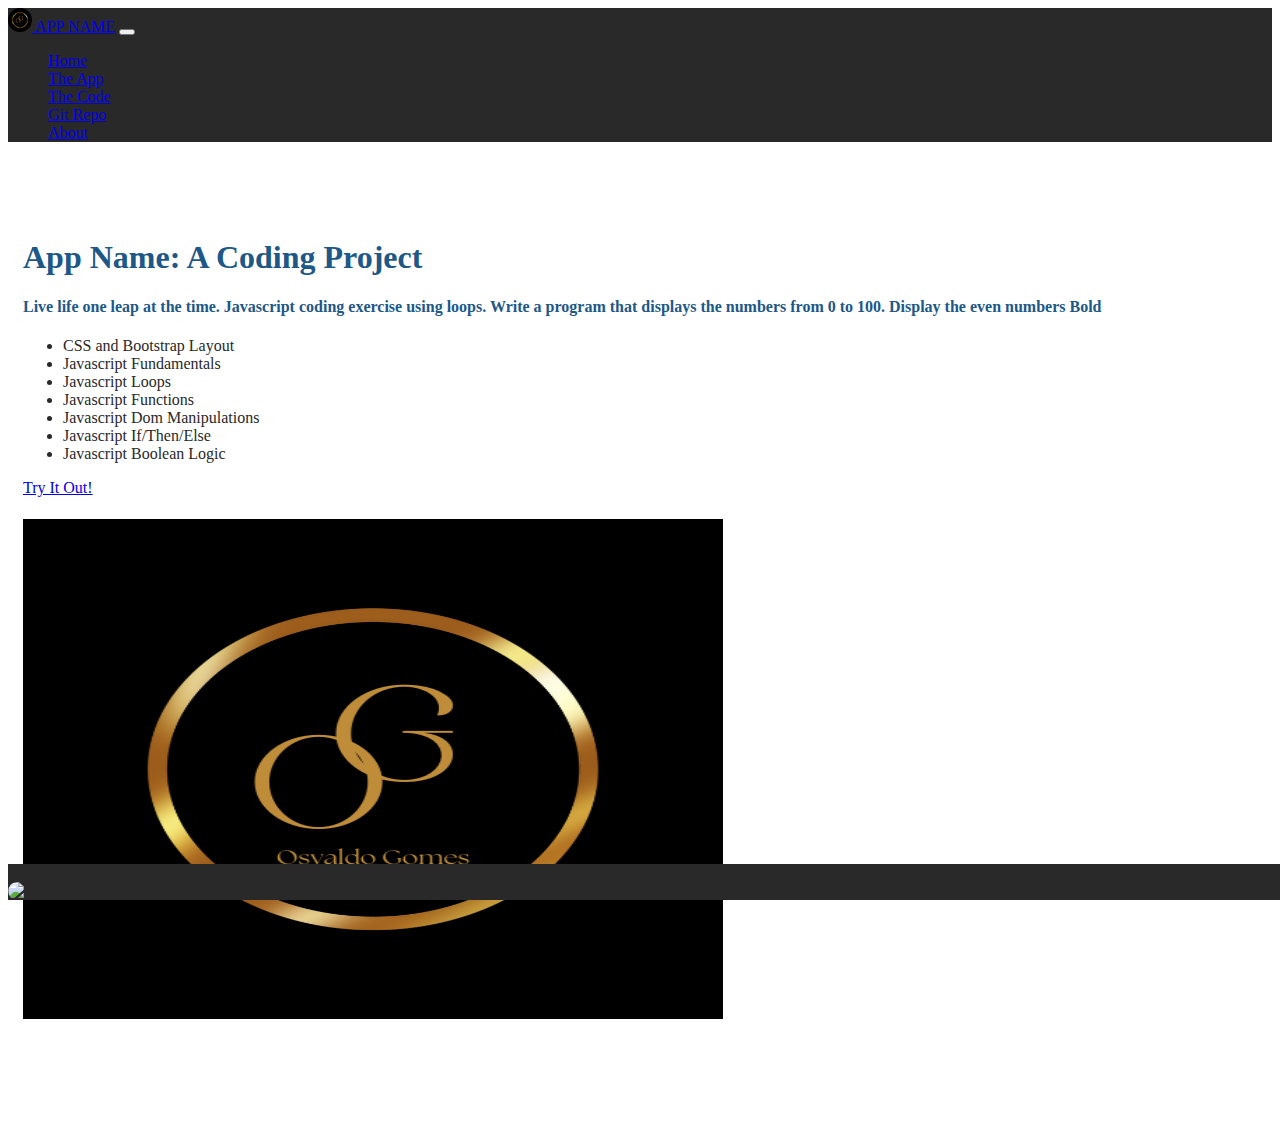
==== index.html @ 785c2545 "Initial commit" ====
<!DOCTYPE html>
<html lang="en" class="h-100">
  <head>
    <!-- Required meta tags -->
    <meta charset="utf-8" />
    <meta
      name="viewport"
      content="width=device-width, initial-scale=1, shrink-to-fit=no"
    />

    <title>App Name: A Code Project By Osvaldo Gomes</title>

    <!--Favicon Link-->
    <link rel="icon" href="/img/favicon.ico" type="img/x-icon" />

    <!-- Bootstrap CSS -->
    <link
      href="https://cdn.jsdelivr.net/npm/bootstrap@5.1.1/dist/css/bootstrap.min.css"
      rel="stylesheet"
      integrity="sha384-F3w7mX95PdgyTmZZMECAngseQB83DfGTowi0iMjiWaeVhAn4FJkqJByhZMI3AhiU"
      crossorigin="anonymous"
    />

    <!--Fontawesome Link-->
    <script
      src="https://kit.fontawesome.com/5db21ba9c6.js"
      crossorigin="anonymous"
    ></script>

    <!--CSS Stylesheet-->

    <link rel="stylesheet" href="/css/site.css" />
  </head>
  <body class="d-flex flex-column h-100">
    <!-- === Nav Section === -->
    <nav class="navbar navbar-expand-md navbar-dark fixed-top">
      <div class="container-fluid">
        <a class="navbar-brand" href="index.html"
          ><img
            src="/img/logo.png"
            class="img-og d-inline-block align-text-top"
            width="24"
            height="24"
            alt="Favicon"
          />
          APP NAME</a
        >
        <button
          class="navbar-toggler"
          type="button"
          data-bs-toggle="collapse"
          data-bs-target="#navbarCollapse"
          aria-controls="navbarCollapse"
          aria-expanded="false"
          aria-label="Toggle navigation"
        >
          <span class="navbar-toggler-icon"></span>
        </button>
        <div class="collapse navbar-collapse" id="navbarCollapse">
          <ul class="navbar-nav me-auto mb-2 mb-md-0">
            <li class="nav-item">
              <a class="nav-link active" aria-current="page" href="index.html"
                >Home</a
              >
            </li>
            <li class="nav-item">
              <a class="nav-link" href="app.html">The App</a>
            </li>
            <li class="nav-item">
              <a class="nav-link" href="/code.html">The Code</a>
            </li>
            <li class="nav-item">
              <a class="nav-link" href="#">Git Repo</a>
            </li>
            <li class="nav-item">
              <a class="nav-link" href="#">About</a>
            </li>
          </ul>
        </div>
      </div>
    </nav>
    <!-- === Main Section === -->
    <main class="flex-shrink-0">
      <div class="container col-xxl-8 py-5 px-4">
        <div class="row row-cols-1 row-cols-lg-2 gy-5 py-5">
          <div class="col order-last order-lg-first">
            <h1 class="display-5 fw-bold lh-1 mb-3">
              App Name: A Coding Project
            </h1>
            <h4 class="lead lh-3">
              Live life one leap at the time. Javascript coding exercise using
              loops. Write a program that displays the numbers from 0 to 100.
              Display the even numbers <strong>Bold</strong>
            </h4>
            <ul class="fa-ul pt-2 checklist">
              <li>
                <span class="fa-li"><i class="fas fa-check-square"></i></span
                >CSS and Bootstrap Layout
              </li>
              <li>
                <span class="fa-li"><i class="fas fa-check-square"></i></span
                >Javascript Fundamentals
              </li>
              <li>
                <span class="fa-li"><i class="fas fa-check-square"></i></span
                >Javascript Loops
              </li>
              <li>
                <span class="fa-li"><i class="fas fa-check-square"></i></span
                >Javascript Functions
              </li>
              <li>
                <span class="fa-li"><i class="fas fa-check-square"></i></span
                >Javascript Dom Manipulations
              </li>
              <li>
                <span class="fa-li"><i class="fas fa-check-square"></i></span
                >Javascript If/Then/Else
              </li>
              <li>
                <span class="fa-li"><i class="fas fa-check-square"></i></span
                >Javascript Boolean Logic
              </li>
            </ul>
            <div>
              <a
                type="button"
                class="btn btn-outline-dark btn-lg px-4 me-md-2"
                href="app.html"
                >Try It Out!</a
              >
              <h5 class="fw-bold mt-5">
                <div class="d-block">
                  <div class="row">
                    <div class="col">
                      <i class="fab fa-js-square fa-4x jsicon"></i>
                    </div>
                    <div class="col">
                      <i class="fab fa-bootstrap fa-4x bsicon"></i>
                    </div>
                    <div class="col">
                      <i class="fab fa-html5 fa-4x html5"></i>
                    </div>
                    <div class="col">
                      <i class="fab fa-css3-alt fa-4x css3"></i>
                    </div>
                  </div>
                </div>
              </h5>
            </div>
          </div>
          <div class="col">
            <img
              src="/img/logo.png"
              class="img-fluid center-block d-block mx-auto"
              alt="App Logo"
              width="700"
              height="500"
            />
          </div>
        </div>
      </div>
    </main>
    <!-- === Footer Section === -->
    <footer class="footer mt-auto py-3 sticky-footer">
      <div class="container-fluid">
        <div class="row row-cols-1 row-cols-lg-3 gy-2">
          <div class="col order-last order-lg-first text-light">
            <div>
              <span class="text-muted"> &copy2023 </span>
              Osvaldo Gomes | nunziapt76@gmail.com
            </div>
          </div>
          <div
            class="col d-flex align-items-center justify-content-start justify-content-lg-center"
          >
            <img
              class="img-og"
              src="/img/logo.svg"
              alt="Osvaldo Gomes Logo"
              height="24"
            />
          </div>
          <div
            class="col d-flex align-items-center justify-content-start justify-content-lg-end"
          >
            <div class="row social">
              <div class="col">
                <a href="#" target="_blank"
                  ><i class="fab fa-linkedin fa-2x"></i
                ></a>
              </div>
              <div class="col">
                <a href="#" target="_blank"
                  ><i class="fab fa-github fa-2x"></i
                ></a>
              </div>
              <div class="col">
                <a href="#" target="_blank"
                  ><i class="fab fa-twitter fa-2x"></i
                ></a>
              </div>
              <div class="col">
                <a href="#" target="_blank"
                  ><i class="fab fa-youtube fa-2x"></i
                ></a>
              </div>
            </div>
          </div>
        </div>
      </div>
    </footer>
    <!-- Bootstrap JS -->
    <script
      src="https://cdn.jsdelivr.net/npm/bootstrap@5.1.1/dist/js/bootstrap.bundle.min.js"
      integrity="sha384-/bQdsTh/da6pkI1MST/rWKFNjaCP5gBSY4sEBT38Q/9RBh9AH40zEOg7Hlq2THRZ"
      crossorigin="anonymous"
    ></script>

    <!--JS Link-->
    <script src="/js/site.js"></script>
  </body>
</html>
---- css/site.css ----
:root {
  --primary-color: #1d5888;
  --secondary-color: #ff993b;
  --dark-color: #292929;
  --white-color: #dff3e4;
}

body {
  color: var(--dark-color);
}

nav {
  background-color: var(--dark-color);
}

footer {
  background-color: var(--dark-color);
}

h1,
h2,
h3,
h4,
h5,
h6 {
  color: var(--primary-color);
}

.img-og {
  background-color: var(--dark-color);
  border-radius: 12px;
}

.sticky-footer {
  position: sticky;
  left: 0;
  bottom: 0;
  width: 100%;
}

footer {
  padding-right: 1rem;
}

footer .social a {
  color: var(--white-color);
  opacity: 0.75;
}

footer .social a:hover {
  opacity: 0.9;
  color: var(--secondary-color);
}

.bsicon {
  color: purple;
}

.jsicon {
  color: rgb(226, 211, 4);
}

.html5icon {
  color: orangered;
}

.css3icon {
  color: rgb(11, 82, 214);
}

.checklist > li i {
  color: var(--secondary-color);
}

code[class*="language-"],
pre[class*="language-"] {
  white-space: pre-wrap;
  word-break: break-all;
  word-wrap: break-word;
}

main > .container {
  padding: 60px 15px 0;
  margin-bottom: 5rem;
}
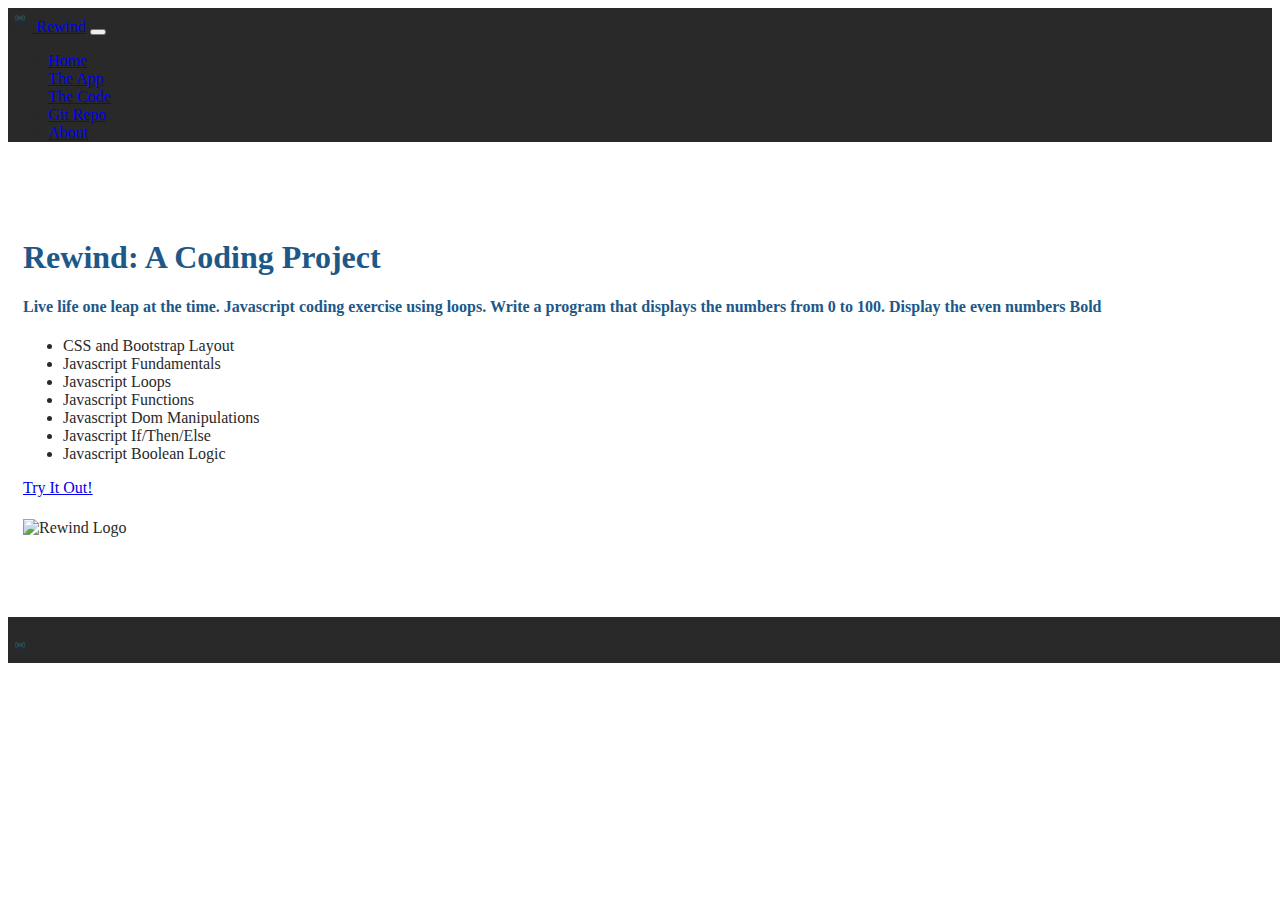
==== commit f3040346: "Rewind V2" ====
--- a/index.html
+++ b/index.html
@@ -8,7 +8,7 @@
       content="width=device-width, initial-scale=1, shrink-to-fit=no"
     />
 
-    <title>App Name: A Code Project By Osvaldo Gomes</title>
+    <title>Rewind: A Code Project By Osvaldo Gomes</title>
 
     <!--Favicon Link-->
     <link rel="icon" href="/img/favicon.ico" type="img/x-icon" />
@@ -43,7 +43,7 @@
             height="24"
             alt="Favicon"
           />
-          APP NAME</a
+          Rewind</a
         >
         <button
           class="navbar-toggler"
@@ -85,7 +85,7 @@
         <div class="row row-cols-1 row-cols-lg-2 gy-5 py-5">
           <div class="col order-last order-lg-first">
             <h1 class="display-5 fw-bold lh-1 mb-3">
-              App Name: A Coding Project
+              Rewind: A Coding Project
             </h1>
             <h4 class="lead lh-3">
               Live life one leap at the time. Javascript coding exercise using
@@ -149,11 +149,12 @@
               </h5>
             </div>
           </div>
-          <div class="col">
+          <!--Logo Go Here-->
+          <div class="col d-flex align-content-center">
             <img
-              src="/img/logo.png"
+              src="/img/Logo.png"
               class="img-fluid center-block d-block mx-auto"
-              alt="App Logo"
+              alt="Rewind Logo"
               width="700"
               height="500"
             />
@@ -176,7 +177,7 @@
           >
             <img
               class="img-og"
-              src="/img/logo.svg"
+              src="/img/logo.png"
               alt="Osvaldo Gomes Logo"
               height="24"
             />
--- a/css/site.css
+++ b/css/site.css
@@ -1,6 +1,6 @@
 :root {
   --primary-color: #1d5888;
-  --secondary-color: #ff993b;
+  --secondary-color: green;
   --dark-color: #292929;
   --white-color: #dff3e4;
 }
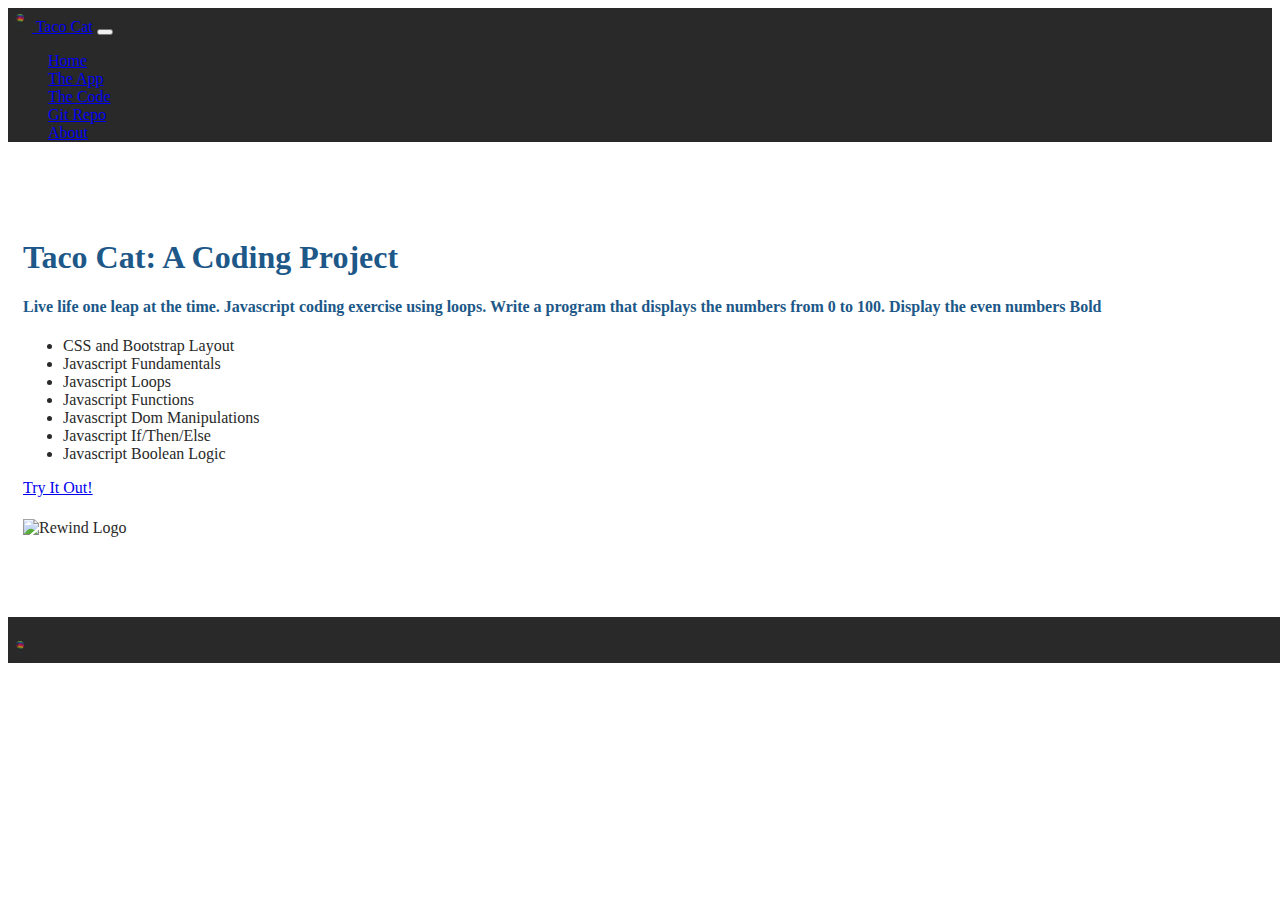
==== commit 88dd377a: "First commit" ====
--- a/index.html
+++ b/index.html
@@ -8,10 +8,10 @@
       content="width=device-width, initial-scale=1, shrink-to-fit=no"
     />
 
-    <title>Rewind: A Code Project By Osvaldo Gomes</title>
+    <title>Taco Cat: A Code Project By Osvaldo Gomes</title>
 
     <!--Favicon Link-->
-    <link rel="icon" href="/img/favicon.ico" type="img/x-icon" />
+    <link rel="icon" href="/img/favicon (1).ico" type="img/x-icon" />
 
     <!-- Bootstrap CSS -->
     <link
@@ -43,7 +43,7 @@
             height="24"
             alt="Favicon"
           />
-          Rewind</a
+          Taco Cat</a
         >
         <button
           class="navbar-toggler"
@@ -85,7 +85,7 @@
         <div class="row row-cols-1 row-cols-lg-2 gy-5 py-5">
           <div class="col order-last order-lg-first">
             <h1 class="display-5 fw-bold lh-1 mb-3">
-              Rewind: A Coding Project
+              Taco Cat: A Coding Project
             </h1>
             <h4 class="lead lh-3">
               Live life one leap at the time. Javascript coding exercise using
